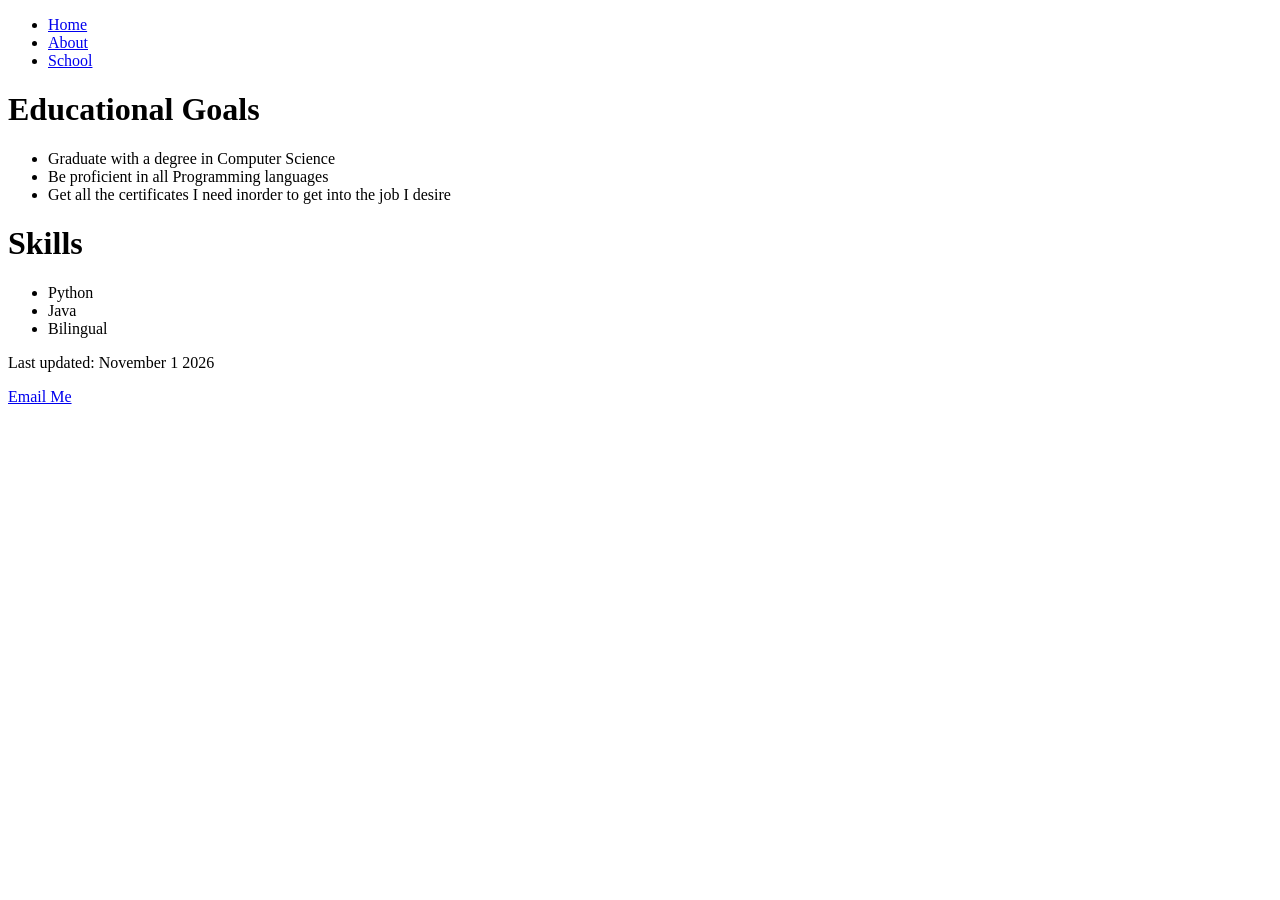
==== about.html @ 9ae567f1 "Add files via upload" ====
<!DOCTYPE html>
<html lang="en">
<head>
    <meta charset="UTF-8">
    <meta name="viewport" content="width=device-width, initial-scale=1.0">
    <title>Christopher Ancheta</title>
</head>
<body>
<nav>
    <ul>
        <li><a href="index.html">Home</a></li>
        <li><a href="about.html">About</a></li>
        <li><a href="#">School</a></li>
    </ul>
</nav>
    <h1>Educational Goals</h1>
    <ul>
        <li>Graduate with a degree in Computer Science</li>
        <li>Be proficient in all Programming languages</li>
        <li>Get all the certificates I need inorder to get into the job I desire</li>
    </ul>

    <h1>Skills</h1>
    <ul>
        <li>Python</li>
        <li>Java</li>
        <li>Bilingual</li>
    </ul>
    <footer>
        Last updated: November 1 2026
        <p><a href="mailto:christopherancheta26@gmail.com">Email Me</a></p>
    </footer>
</body>
</html>
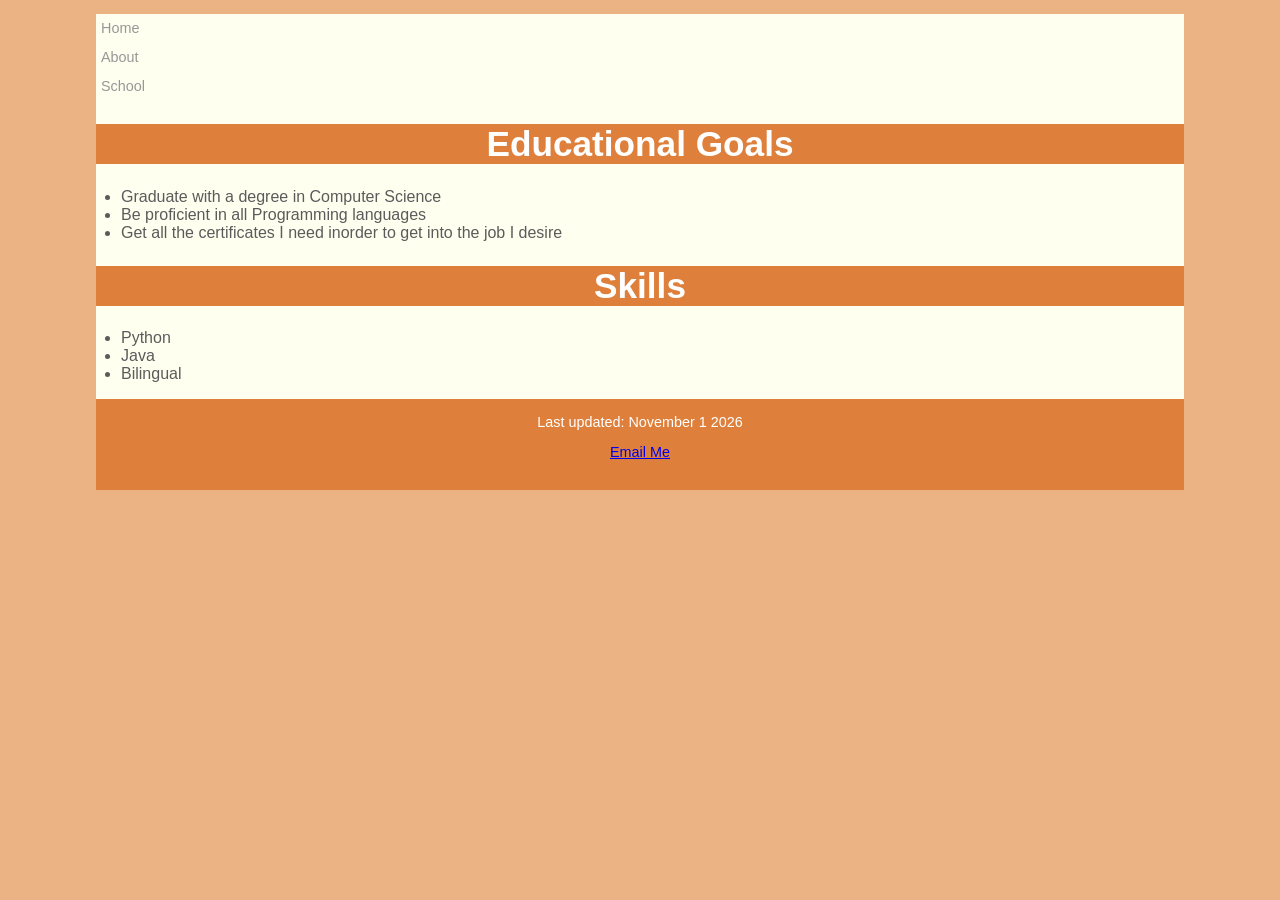
==== commit 12b8c3be: "Add files via upload" ====
--- a/about.html
+++ b/about.html
@@ -4,6 +4,7 @@
     <meta charset="UTF-8">
     <meta name="viewport" content="width=device-width, initial-scale=1.0">
     <title>Christopher Ancheta</title>
+    <link rel="stylesheet" href="style.css">
 </head>
 <body>
 <nav>
--- a/style.css
+++ b/style.css
@@ -0,0 +1,64 @@
+/* HTML and Body Styles */
+html {
+    background-color: hsl(27, 72%, 72%);
+}
+
+body {
+    color: rgb(91, 91, 91);
+    background-color: ivory;
+    font-family: Verdana, Geneva, sans-serif;
+    width: 85%;
+    margin: auto;
+}
+
+/* Heading Styles */
+h1 {
+    font-family: Verdana, Geneva, sans-serif;
+    font-size: 2.2em;
+    color: white;
+    background-color: rgb(222, 128, 60);
+    text-align: center;
+}
+
+h2 {
+    font-size: 1.5em;
+    color: rgb(91, 91, 91);
+}
+
+/* Navigation Styles */
+nav {
+    font-size: 0.9em;
+}
+
+nav ul {
+    line-height: 2em;
+    list-style-type: none;
+    padding-left: 5px;
+}
+
+nav ul li a:link,
+nav ul li a:visited {
+    color: rgb(151, 151, 151);
+    text-decoration: none;
+}
+
+nav ul li a:hover,
+nav ul li a:active {
+    color: rgb(255, 64, 255);
+    text-decoration: underline;
+}
+
+/* List Styles */
+ul {
+    padding-left: 25px;
+}
+
+/* Footer Styles */
+footer {
+    background-color: rgb(222, 128, 60);
+    color: white;
+    text-align: center;
+    padding: 15px;
+    font-size: 0.9em;
+}
+
